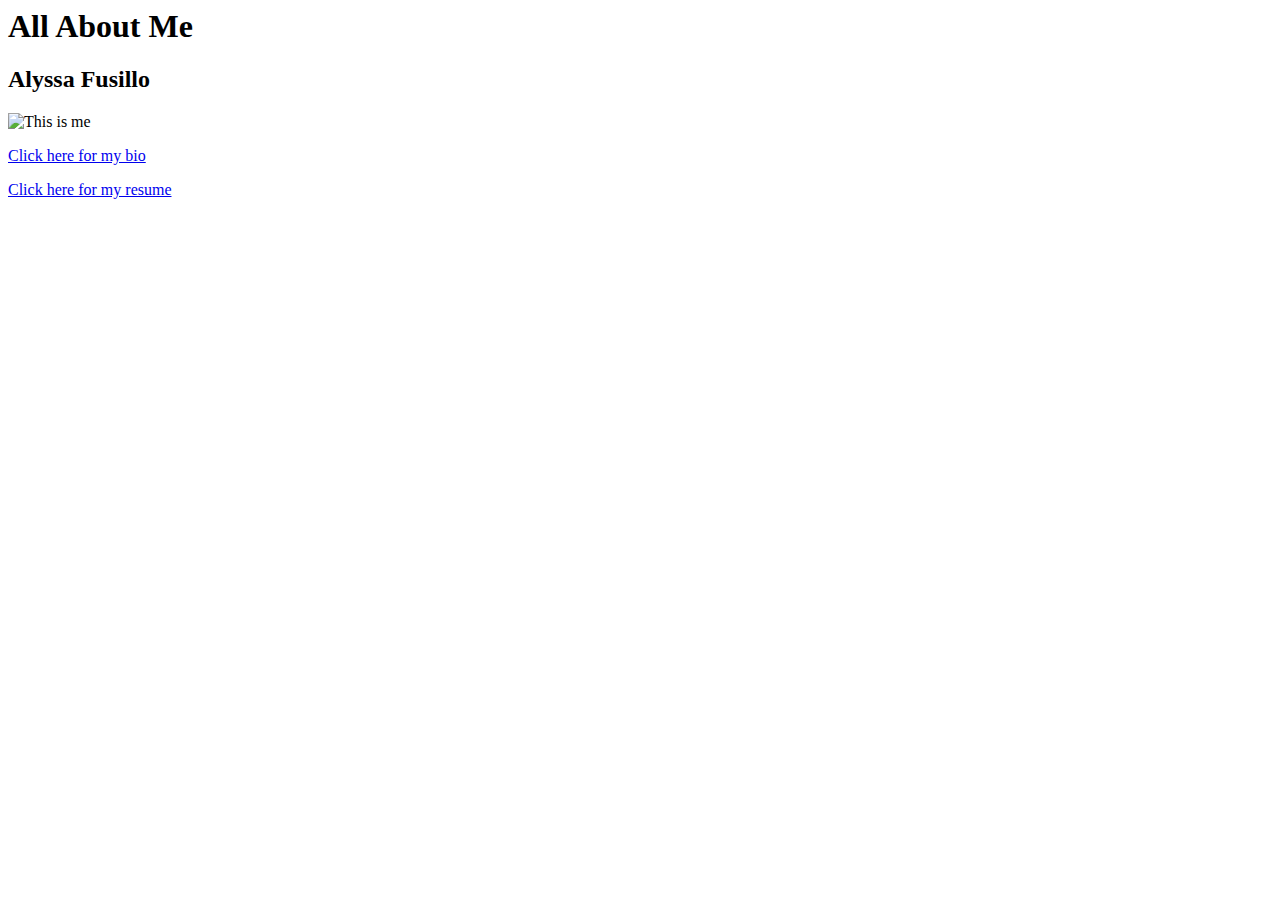
==== index.html @ b210c12e "added index first time" ====
<html>

<head>
	<meta charset= "UTF-8"/>
	<title>All About Me</title>
	<link rel="stylesheet" href="style.css"/>
</head>

<body>

<h1>All About Me</h1>

<h2> Alyssa Fusillo </h2>

<p><div id = "pic"><img src = "me.jpg" alt= "This is me"/></div></p>

<p> <a href = "bio.html">Click here for my bio</a></p>

<p> <a href = "resume.html">Click here for my resume</a></p>

</body>



</html>
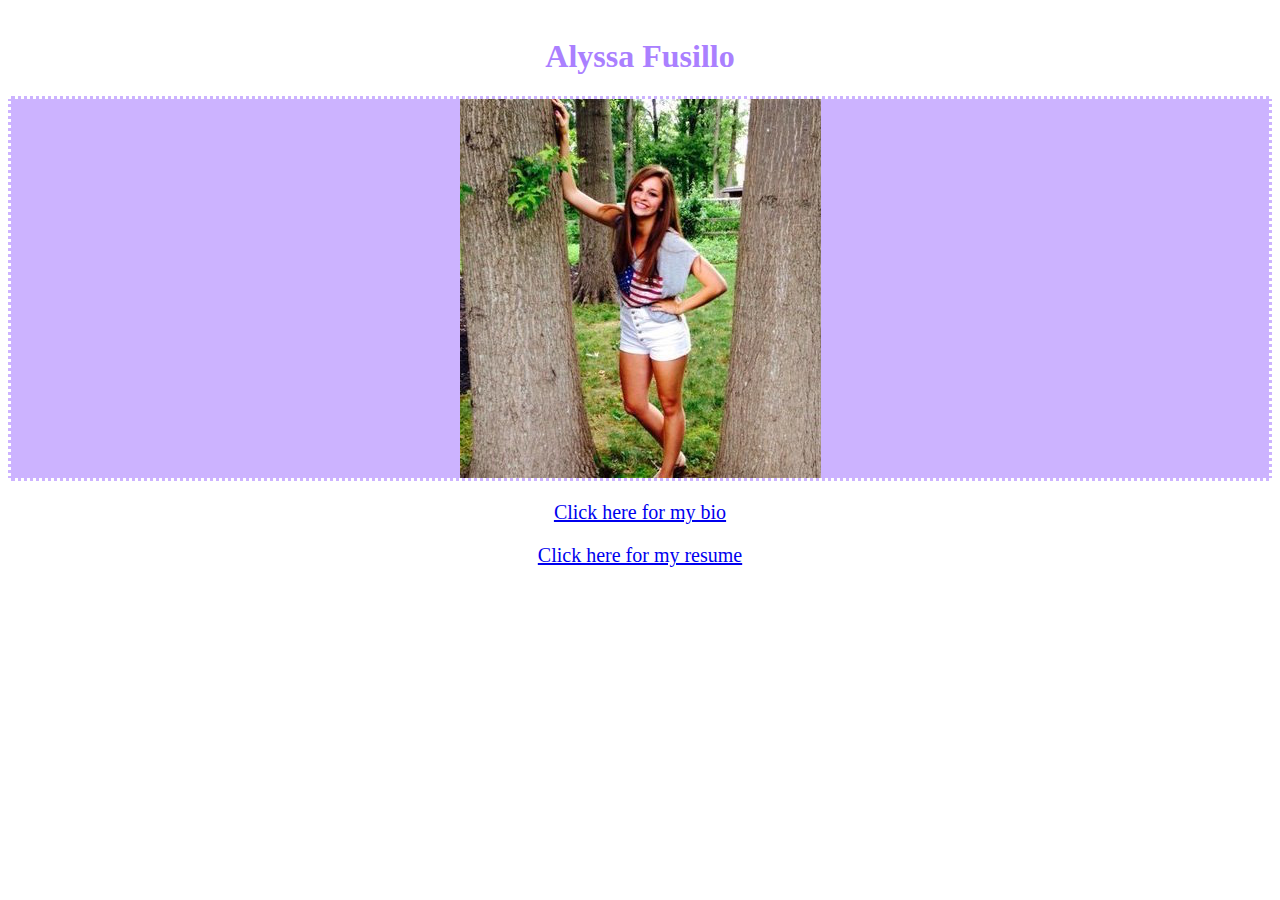
==== commit 154770f8: "added all files first time" ====
--- a/index.html
+++ b/index.html
@@ -5,15 +5,13 @@
 
 <head>
 	<meta charset= "UTF-8"/>
-	<title>All About Me</title>
+	<title>Alyssa Fusillo</title>
 	<link rel="stylesheet" href="style.css"/>
 </head>
 
 <body>
 
-<h1>All About Me</h1>
-
-<h2> Alyssa Fusillo </h2>
+<h1> Alyssa Fusillo </h1>
 
 <p><div id = "pic"><img src = "me.jpg" alt= "This is me"/></div></p>
 
--- a/style.css
+++ b/style.css
@@ -0,0 +1,33 @@
+
+
+h1 {
+	margin-top: 3%;
+	font-family: "Lucida Bright";
+	text-align: center;
+	color: #AA80FF;
+}
+
+h2 {
+	font-family:"Lucinda Bright";
+	text-align: center;
+	color: #BB99FF;
+
+}
+
+
+p {
+	font-family: "Lucida Bright";
+	text-align: center;
+	font-size: 20px ;
+	margin-right:20%;
+	margin-left: 20%;
+
+}
+
+#pic{
+	background-color: #CCB3FF;
+	border: 3px dotted #FFFFFF;
+	text-align:center;
+
+}
+
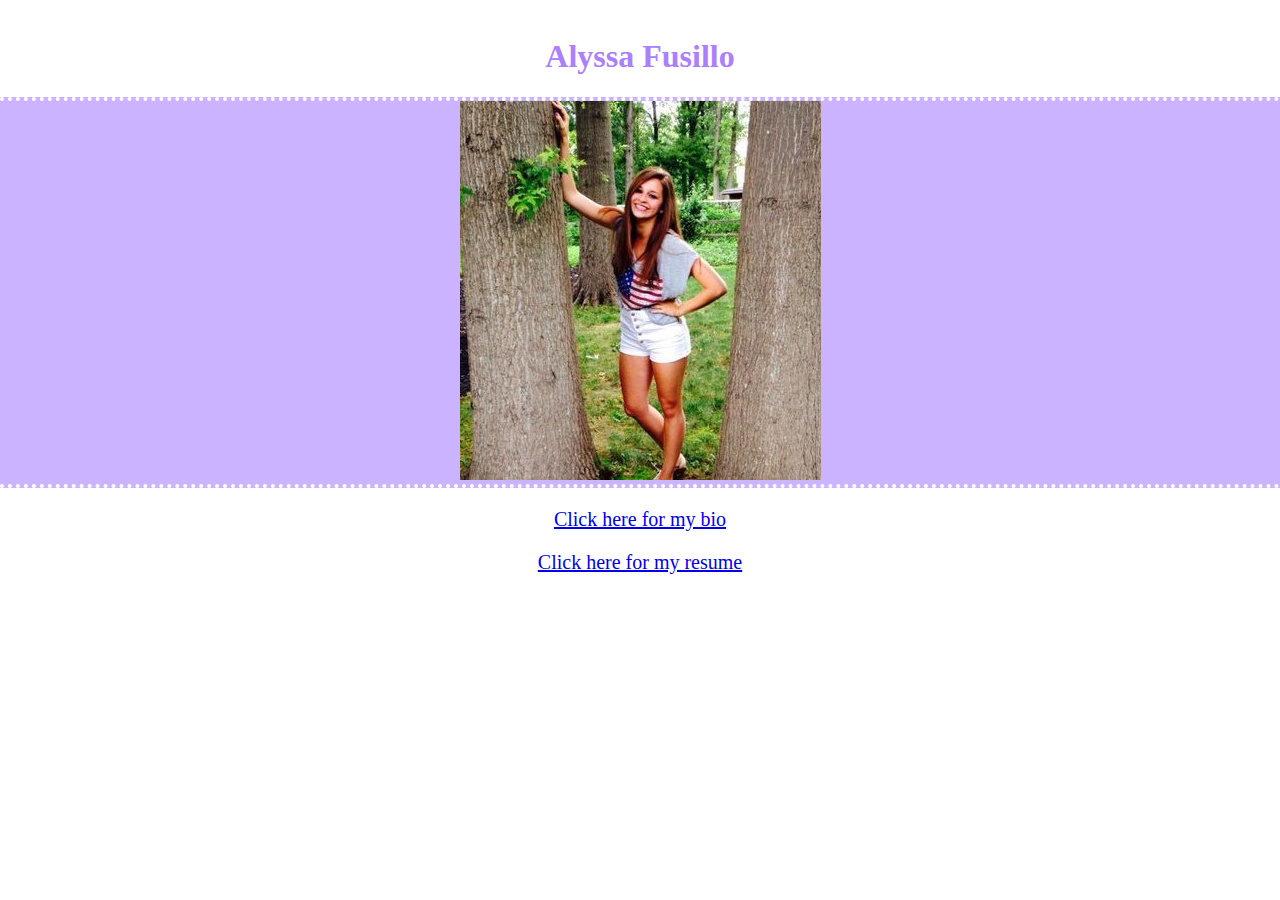
==== commit d3393e15: "fixed validation errors" ====
--- a/index.html
+++ b/index.html
@@ -1,11 +1,11 @@
 
 
-
+<!DOCTYPE HTML>
 <html>
 
 <head>
-	<meta charset= "UTF-8"/>
 	<title>Alyssa Fusillo</title>
+	<meta charset= "utf-8">
 	<link rel="stylesheet" href="style.css"/>
 </head>
 
@@ -13,7 +13,7 @@
 
 <h1> Alyssa Fusillo </h1>
 
-<p><div id = "pic"><img src = "me.jpg" alt= "This is me"/></div></p>
+<div id = "pic"> <img src = "me.jpg" alt= "This is me" /> </div>
 
 <p> <a href = "bio.html">Click here for my bio</a></p>
 
--- a/style.css
+++ b/style.css
@@ -1,4 +1,9 @@
 
+
+body{
+margin-left: 0px;
+margin-right: 0px;	
+}
 
 h1 {
 	margin-top: 3%;
@@ -19,15 +24,19 @@
 	font-family: "Lucida Bright";
 	text-align: center;
 	font-size: 20px ;
-	margin-right:20%;
-	margin-left: 20%;
 
 }
 
 #pic{
 	background-color: #CCB3FF;
-	border: 3px dotted #FFFFFF;
+	border-bottom: 4px dotted #FFFFFF;
+	border-top: 4px dotted #FFFFFF;
 	text-align:center;
 
 }
 
+#bio{
+margin-left: 8%;
+margin-right: 8%;
+font-size: 18px;
+}
